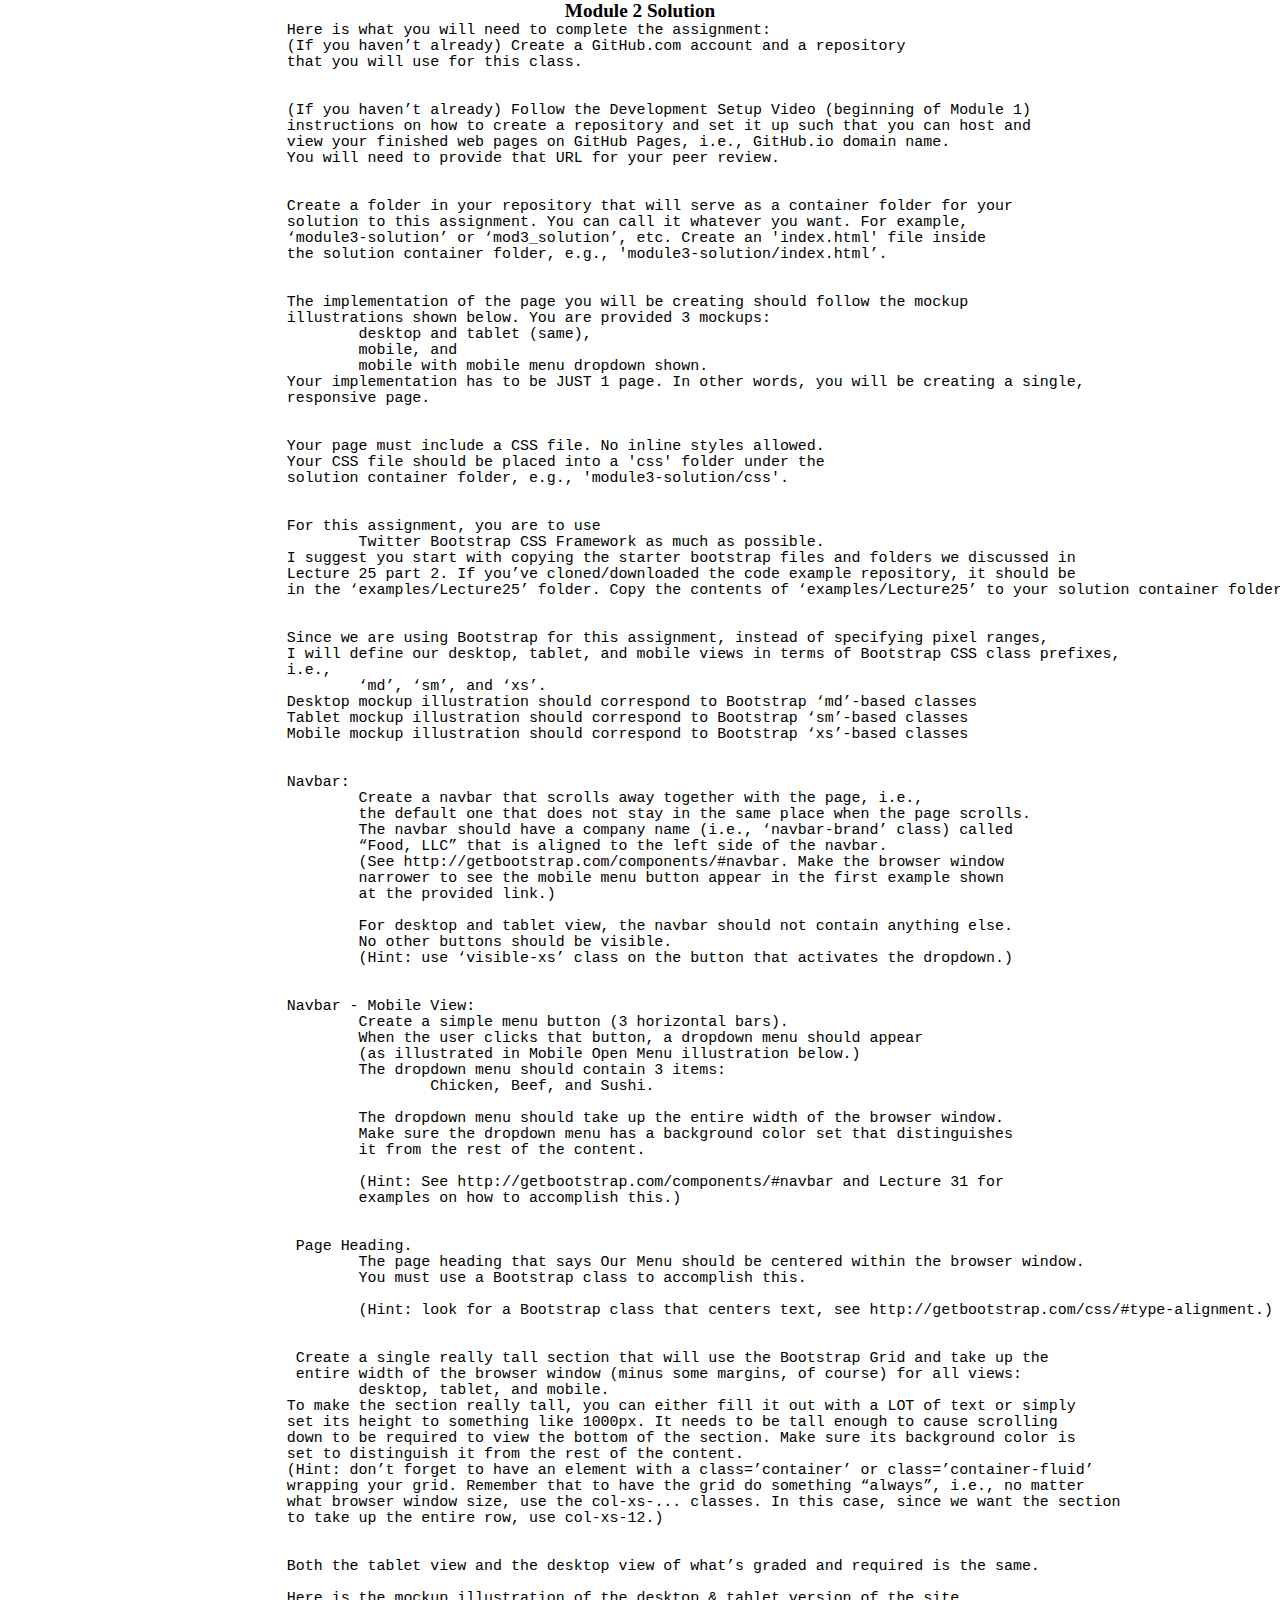
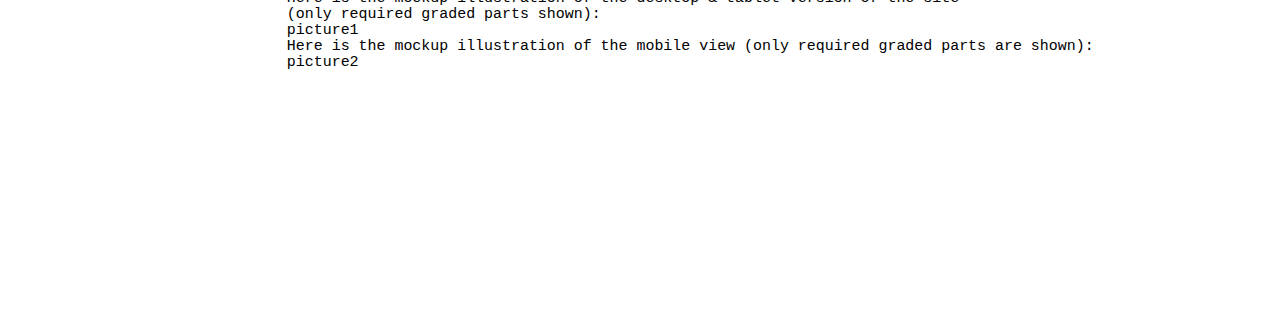
==== module_3/index.html @ c24697df "My first addition." ====
<!DOCTYPE html>
<html>
	<head>
		<meta charset="utf-8">
		<title>Module 2 Solution</title>
		<link rel = "stylesheet" href = "css/style.css">
		<style>
			.preserve { 
				white-space : pre;  /* preserve the original line breaks and spacing
  						 (I need this because the content of the 
  						 chapter is just text not HTML, so normally
  						 the line breaks would be ignored) */
  				font-size: 115%;
  				}
		</style>
	</head>
	<body onload = "screen_change()"  onresize = "screen_change()">
		<h1>Module 2 Solution</h1>
		<header style = "display; block;">
			<pre	 class = "preserve">
				Here is what you will need to complete the assignment:
				(If you haven’t already) Create a GitHub.com account and a repository 
				that you will use for this class.
				
				
				(If you haven’t already) Follow the Development Setup Video (beginning of Module 1) 
				instructions on how to create a repository and set it up such that you can host and 
				view your finished web pages on GitHub Pages, i.e., GitHub.io domain name. 
				You will need to provide that URL for your peer review.
				
				
				Create a folder in your repository that will serve as a container folder for your 
				solution to this assignment. You can call it whatever you want. For example, 
				‘module3-solution’ or ‘mod3_solution’, etc. Create an 'index.html' file inside 
				the solution container folder, e.g., 'module3-solution/index.html’.
				
				
				The implementation of the page you will be creating should follow the mockup 
				illustrations shown below. You are provided 3 mockups: 
					desktop and tablet (same), 
					mobile, and 
					mobile with mobile menu dropdown shown. 
				Your implementation has to be JUST 1 page. In other words, you will be creating a single,
				responsive page.
				
				
				Your page must include a CSS file. No inline styles allowed. 
				Your CSS file should be placed into a 'css' folder under the 
				solution container folder, e.g., 'module3-solution/css'.
				
				
				For this assignment, you are to use 
					Twitter Bootstrap CSS Framework as much as possible. 
				I suggest you start with copying the starter bootstrap files and folders we discussed in 
				Lecture 25 part 2. If you’ve cloned/downloaded the code example repository, it should be 
				in the ‘examples/Lecture25’ folder. Copy the contents of ‘examples/Lecture25’ to your solution container folder (e.g., ‘module3-solution’) as a starting point..
				
				
				Since we are using Bootstrap for this assignment, instead of specifying pixel ranges, 
				I will define our desktop, tablet, and mobile views in terms of Bootstrap CSS class prefixes, 
				i.e., 
					‘md’, ‘sm’, and ‘xs’.
				Desktop mockup illustration should correspond to Bootstrap ‘md’-based classes
				Tablet mockup illustration should correspond to Bootstrap ‘sm’-based classes
				Mobile mockup illustration should correspond to Bootstrap ‘xs’-based classes
				
				
				Navbar: 
					Create a navbar that scrolls away together with the page, i.e., 
					the default one that does not stay in the same place when the page scrolls. 
					The navbar should have a company name (i.e., ‘navbar-brand’ class) called 
					“Food, LLC” that is aligned to the left side of the navbar. 
					(See http://getbootstrap.com/components/#navbar. Make the browser window 
					narrower to see the mobile menu button appear in the first example shown 
					at the provided link.)
				
					For desktop and tablet view, the navbar should not contain anything else. 
					No other buttons should be visible. 
					(Hint: use ‘visible-xs’ class on the button that activates the dropdown.)
				
				
				Navbar - Mobile View: 
					Create a simple menu button (3 horizontal bars). 
					When the user clicks that button, a dropdown menu should appear 
					(as illustrated in Mobile Open Menu illustration below.) 
					The dropdown menu should contain 3 items: 
						Chicken, Beef, and Sushi.
				
					The dropdown menu should take up the entire width of the browser window. 
					Make sure the dropdown menu has a background color set that distinguishes 
					it from the rest of the content.
					
					(Hint: See http://getbootstrap.com/components/#navbar and Lecture 31 for 
					examples on how to accomplish this.)
				
				
				 Page Heading. 
					The page heading that says Our Menu should be centered within the browser window. 
					You must use a Bootstrap class to accomplish this.
				
					(Hint: look for a Bootstrap class that centers text, see http://getbootstrap.com/css/#type-alignment.)
				
				
				 Create a single really tall section that will use the Bootstrap Grid and take up the 
				 entire width of the browser window (minus some margins, of course) for all views: 
					desktop, tablet, and mobile. 
				To make the section really tall, you can either fill it out with a LOT of text or simply 
				set its height to something like 1000px. It needs to be tall enough to cause scrolling 
				down to be required to view the bottom of the section. Make sure its background color is 
				set to distinguish it from the rest of the content. 
				(Hint: don’t forget to have an element with a class=’container’ or class=’container-fluid’ 
				wrapping your grid. Remember that to have the grid do something “always”, i.e., no matter 
				what browser window size, use the col-xs-... classes. In this case, since we want the section 
				to take up the entire row, use col-xs-12.)
				
				
				Both the tablet view and the desktop view of what’s graded and required is the same. 
				
				Here is the mockup illustration of the desktop & tablet version of the site 
				(only required graded parts shown):
				picture1
				Here is the mockup illustration of the mobile view (only required graded parts are shown):
				picture2

			</pre>
		
		</header>
		
		
		<script type="text/javascript">
		  /* Globaa variables */
		  var msg;
		  var width;
		  /* This function is called when page is loaded or the page is rezised.
		  */  
		  function screen_change() {
		     width = window.innerWidth;
		    // var msg;
		    if(width >= 992){
		      msg = "is now Destop: width of this screen is </span>";
		      title_msg = "Desktop";
		      desktop()
		    }
		    if(width <= 991 && width >= 767) {
		      msg = "is now Tablet: width of this screen is ";      
		      title_msg = "Tablet";
		      tablet()
		    }
		    if(width <= 768) {
		      msg = "is now Mobile: width of this screen is "; 
		      title_msg = "Mobile";
		      mobile()    
		    }
		    // var msg_1 = document.getElementById("screen_width");
		    // msg_1.innerHTML = msg + width;
		    document.getElementById("header").innerHTML = msg + width;
		 	
		 	
		  }
		  
		  /* This function is callaed when the scrren width is bigger than or equal to 992px.*/
		  function desktop() {
		    document.getElementsByTagName("section")[0].setAttribute("id", "desk"); 
		    document.getElementsByTagName("section")[1].setAttribute("id", "desk"); 
		    document.getElementsByTagName("section")[2].setAttribute("id", "desk"); 
		    document.getElementsByTagName("div")[0].setAttribute("class", "title_position_1 ")
		    document.getElementsByTagName("div")[2].setAttribute("class", "title_position_2")
		    document.getElementsByTagName("div")[4].setAttribute("class", "title_position_3")
		
		  }
		
		  /* This function is callaed when the scrren width is  less tha or equal to 991px and at the same time the scrren width is  bigger or equal than 768px.*/
		
		  function tablet() {
		    document.getElementsByTagName("section")[0].setAttribute("id", "tablet_1_2"); 
		    document.getElementsByTagName("section")[1].setAttribute("id", "tablet_1_2"); 
		    document.getElementsByTagName("section")[2].setAttribute("id", "tablet_3"); 
		    document.getElementsByTagName("section")[2]
		    document.getElementsByTagName("div")[4].setAttribute("class", "title_position_tablet_3 ")
		  }
		
		  /* This function is callaed when the scrren width is  less than or equal to 767px.*/
		 function mobile() {
		   document.getElementsByTagName("section")[0].setAttribute("id", "mobile"); 
		   document.getElementsByTagName("section")[1].setAttribute("id", "mobile"); 
		   document.getElementsByTagName("section")[2].setAttribute("id", "mobile"); 
		   ocument.getElementsByTagName("div")[0].setAttribute("class", "title_position_1 ")
		    document.getElementsByTagName("div")[2].setAttribute("class", "title_position_2")
		    document.getElementsByTagName("div")[4].setAttribute("class", "title_position_3")
		  }
		
		</script>
	</body>
</html>
---- module_3/css/style.css ----
* {
  box-sizing: border-box;
  margin : 0px;
  padding: 0px;
}
.first_color{
	background-color: #DAF3C9;
	}

.second_color {
	background-color: #1Ae3C9;
	}
.third_color {
	background-color: #D2D4D8;
	}
section	 {
	padding: 0% 0% 1% 1%;
	border: 1px solid black;
	/*background-color: #aaeeff;*/
	position: relative;
  	top: 20px;
  	left: 0px;
  	/*/width: 31%;
  	height:  200px;
  	*/
  	float: left;
  	margin: 1%;
}



.section_padding {
	padding: 2%;
}
/*
section {
  border: 1px solid black;
  background-color: #00FFFF;
  position: relative;
  top: 20px;
  *width: 31%;
  height:  200px;
  float: left;
  margin: 1%;
}*/
.title {

}

.title_position_1 {
  width: 33%;
  border: 1px solid black;
  background-color: lightgrey; 
  float: right;
  padding: 1.5%;
  margin-bottom: 1%;
  text-align: center;
  margin-bottom: 3%;

}
.title_position_2 {
  width: 33%;
  border: 1px solid black;
  background-color: pink; 
  float: right;
  padding: 1.5%;
  margin-bottom: 1%;
  text-align: center;
  margin-bottom: 3%;

}
.title_position_3{
  width: 33%;
  border: 1px solid black;
  background-color: lightgreen; 
  float: right;
  padding: 1.5%;
  margin-bottom: 1%;
  text-align: center;
  margin-bottom: 3%;

}
.title_position_tablet_3 {
  width: 15%;
  border: 1px solid black;
  background-color: lightgreen; 
  float: right;
  padding: 1.0%;
  margin-bottom: 1%;
  text-align: center;
  margin-bottom: 3%;
}
	
.clear {
	clear: right;
	border: 0px ;
}

#desk {
	width: 31%;
	margin: 1%;
	
	position: relative;
	
}

.mark {
	color: purple;
	font-size: 100%;
	font-family: arial;

}

#tablet_1_2 {
	width: 47.5%;
	margin: 1% 1.5% 2.5% 1%;
	padding: 0%;
	
	
}	
	
#tablet_3 {
	width: 97.5%;
	margin-left: 1%;
	

	
}	

#mobile {
	width; 95%;
	
	margin: 1% 5% 1% 5%;
	position: relative;
}	

#header {
	color: grey;
	font-size: 75%;
}
h1 {
	text-align: center;	
	font-size: 120%;
}
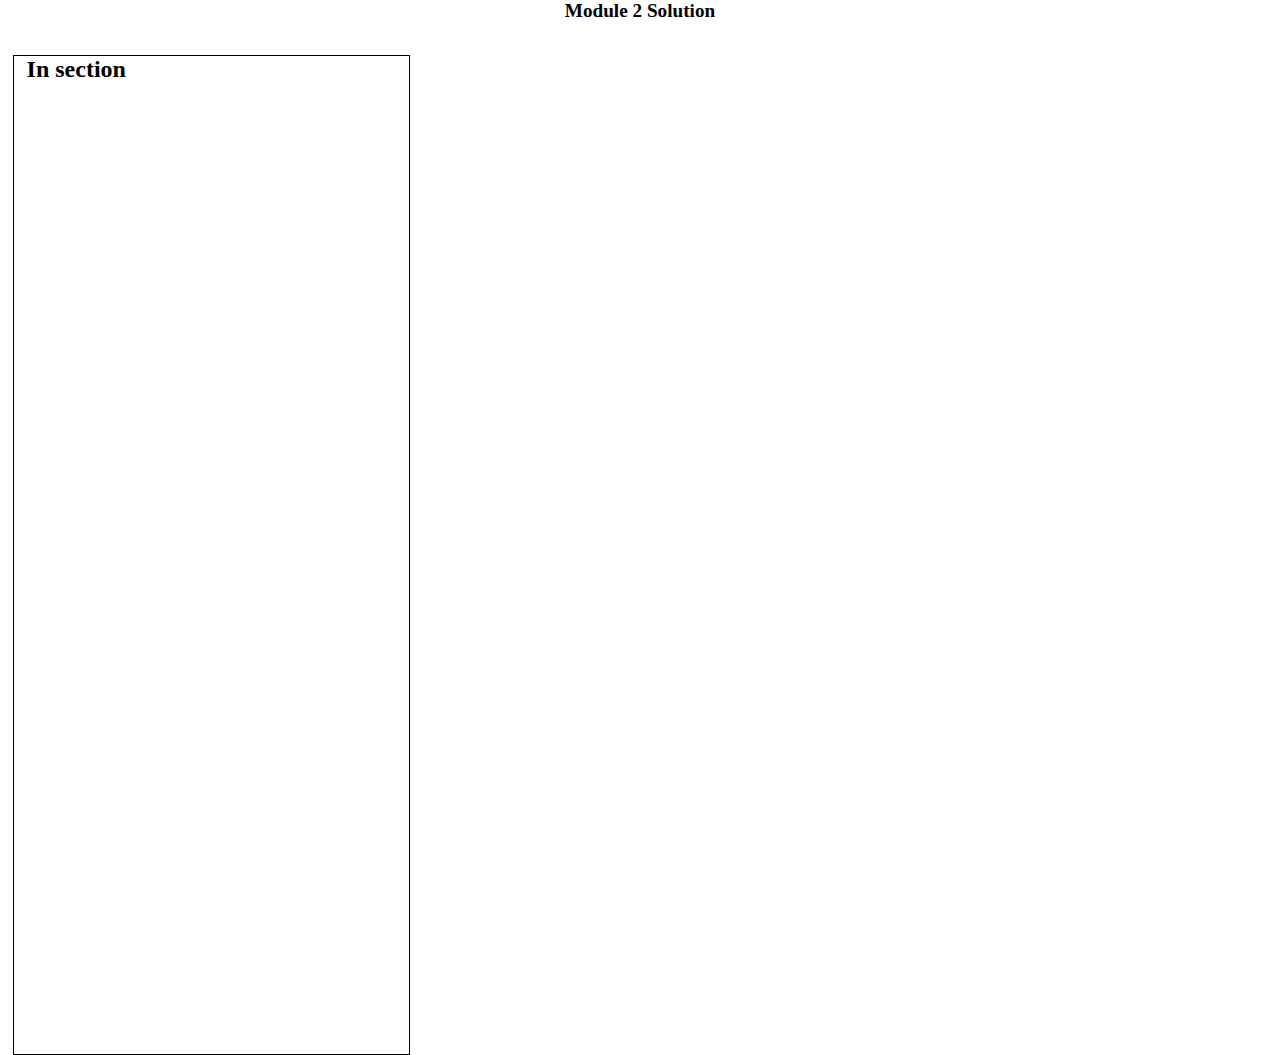
==== commit bb467fc8: "Some cminor changes in index.html and styles.css files." ====
--- a/module_3/index.html
+++ b/module_3/index.html
@@ -11,12 +11,13 @@
   						 chapter is just text not HTML, so normally
   						 the line breaks would be ignored) */
   				font-size: 115%;
+  				display: none;
   				}
 		</style>
 	</head>
 	<body onload = "screen_change()"  onresize = "screen_change()">
 		<h1>Module 2 Solution</h1>
-		<header style = "display; block;">
+		<header>
 			<pre	 class = "preserve">
 				Here is what you will need to complete the assignment:
 				(If you haven’t already) Create a GitHub.com account and a repository 
@@ -125,6 +126,11 @@
 			</pre>
 		
 		</header>
+
+		<section class = "section_background" class=’container’ class = "col-xs-12" style = "height:1000px;">
+		<h2>In section</h2>
+			
+		</section>
 		
 		
 		<script type="text/javascript">
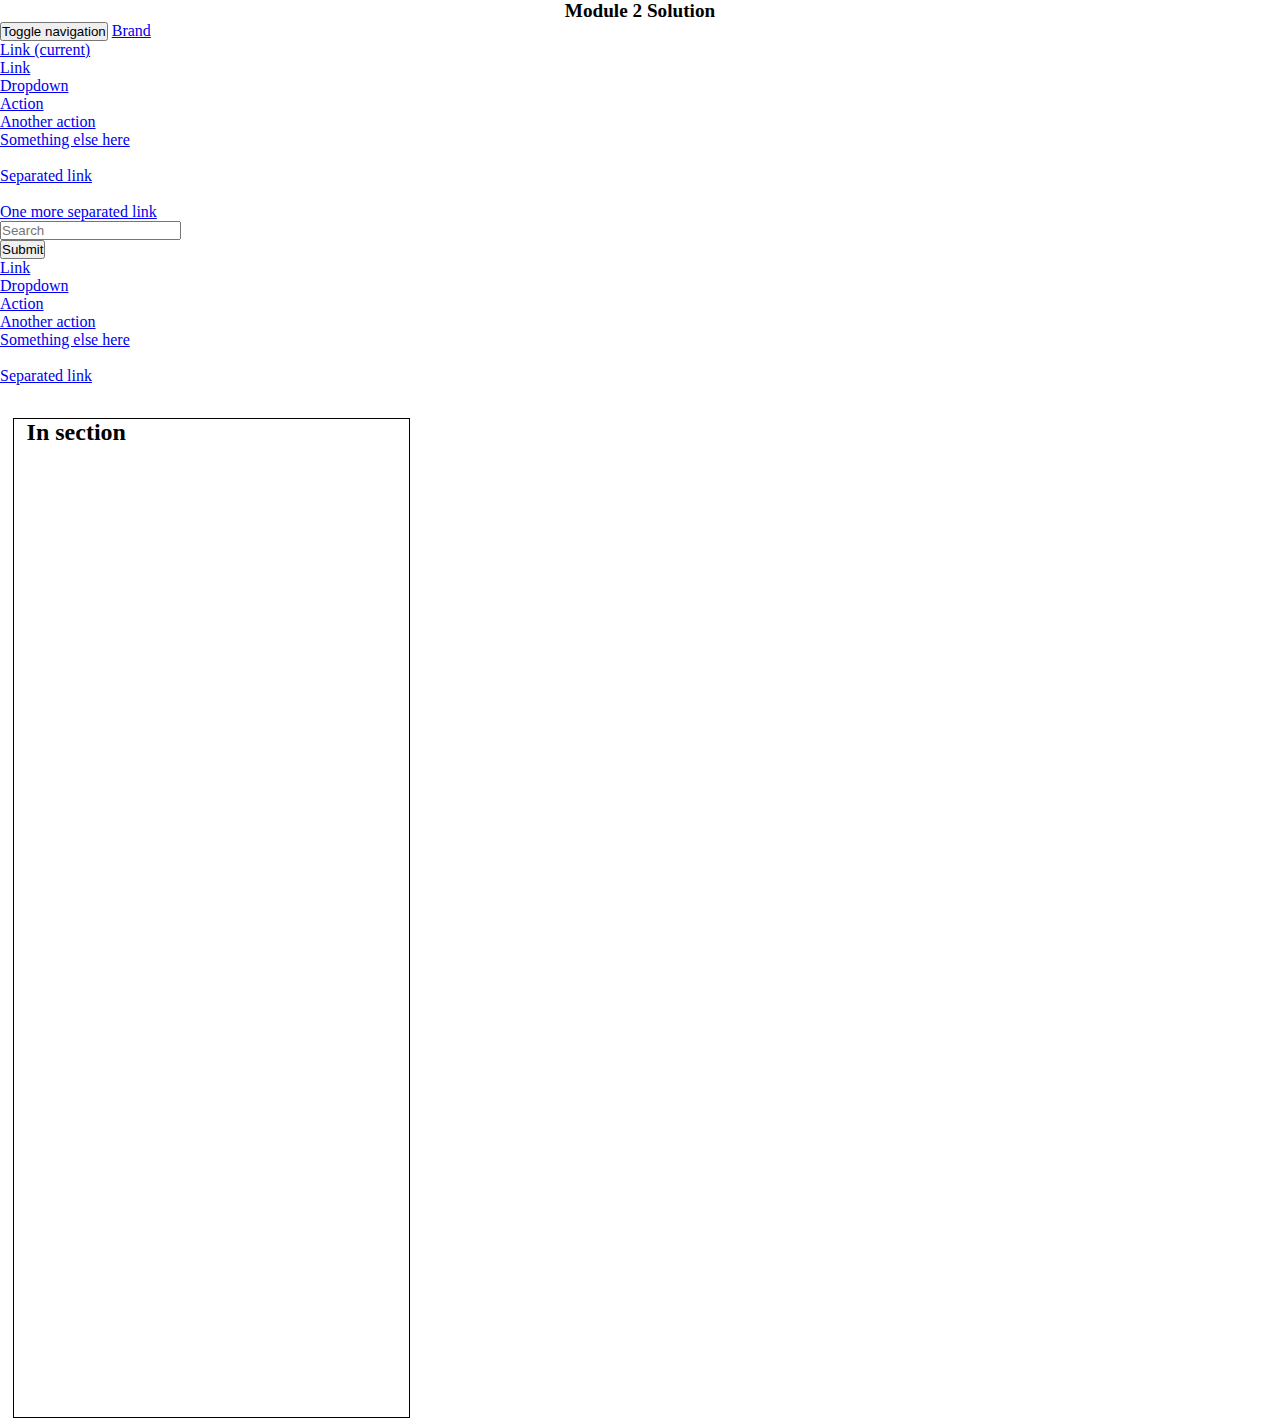
==== commit 2288f33c: "Some cminor changes -> bootstrap anv bar <-  in index.html  file." ====
--- a/module_3/index.html
+++ b/module_3/index.html
@@ -124,7 +124,61 @@
 				picture2
 
 			</pre>
-		
+		<!-- Nav bar from bootstrap -->
+			<nav class="navbar navbar-default">
+			  <div class="container-fluid">
+			    <!-- Brand and toggle get grouped for better mobile display -->
+			    <div class="navbar-header">
+			      <button type="button" class="navbar-toggle collapsed" data-toggle="collapse" data-target="#bs-example-navbar-collapse-1" aria-expanded="false">
+			        <span class="sr-only">Toggle navigation</span>
+			        <span class="icon-bar"></span>
+			        <span class="icon-bar"></span>
+			        <span class="icon-bar"></span>
+			      </button>
+			      <a class="navbar-brand" href="#">Brand</a>
+			    </div>
+
+			    <!-- Collect the nav links, forms, and other content for toggling -->
+			    <div class="collapse navbar-collapse" id="bs-example-navbar-collapse-1">
+			      <ul class="nav navbar-nav">
+			        <li class="active"><a href="#">Link <span class="sr-only">(current)</span></a></li>
+			        <li><a href="#">Link</a></li>
+			        <li class="dropdown">
+			          <a href="#" class="dropdown-toggle" data-toggle="dropdown" role="button" aria-haspopup="true" aria-expanded="false">Dropdown <span class="caret"></span></a>
+			          <ul class="dropdown-menu">
+			            <li><a href="#">Action</a></li>
+			            <li><a href="#">Another action</a></li>
+			            <li><a href="#">Something else here</a></li>
+			            <li role="separator" class="divider"></li>
+			            <li><a href="#">Separated link</a></li>
+			            <li role="separator" class="divider"></li>
+			            <li><a href="#">One more separated link</a></li>
+			          </ul>
+			        </li>
+			      </ul>
+			      <form class="navbar-form navbar-left">
+			        <div class="form-group">
+			          <input type="text" class="form-control" placeholder="Search">
+			        </div>
+			        <button type="submit" class="btn btn-default">Submit</button>
+			      </form>
+			      <ul class="nav navbar-nav navbar-right">
+			        <li><a href="#">Link</a></li>
+			        <li class="dropdown">
+			          <a href="#" class="dropdown-toggle" data-toggle="dropdown" role="button" aria-haspopup="true" aria-expanded="false">Dropdown <span class="caret"></span></a>
+			          <ul class="dropdown-menu">
+			            <li><a href="#">Action</a></li>
+			            <li><a href="#">Another action</a></li>
+			            <li><a href="#">Something else here</a></li>
+			            <li role="separator" class="divider"></li>
+			            <li><a href="#">Separated link</a></li>
+			          </ul>
+			        </li>
+			      </ul>
+			    </div><!-- /.navbar-collapse -->
+			  </div><!-- /.container-fluid -->
+			</nav>
+
 		</header>
 
 		<section class = "section_background" class=’container’ class = "col-xs-12" style = "height:1000px;">
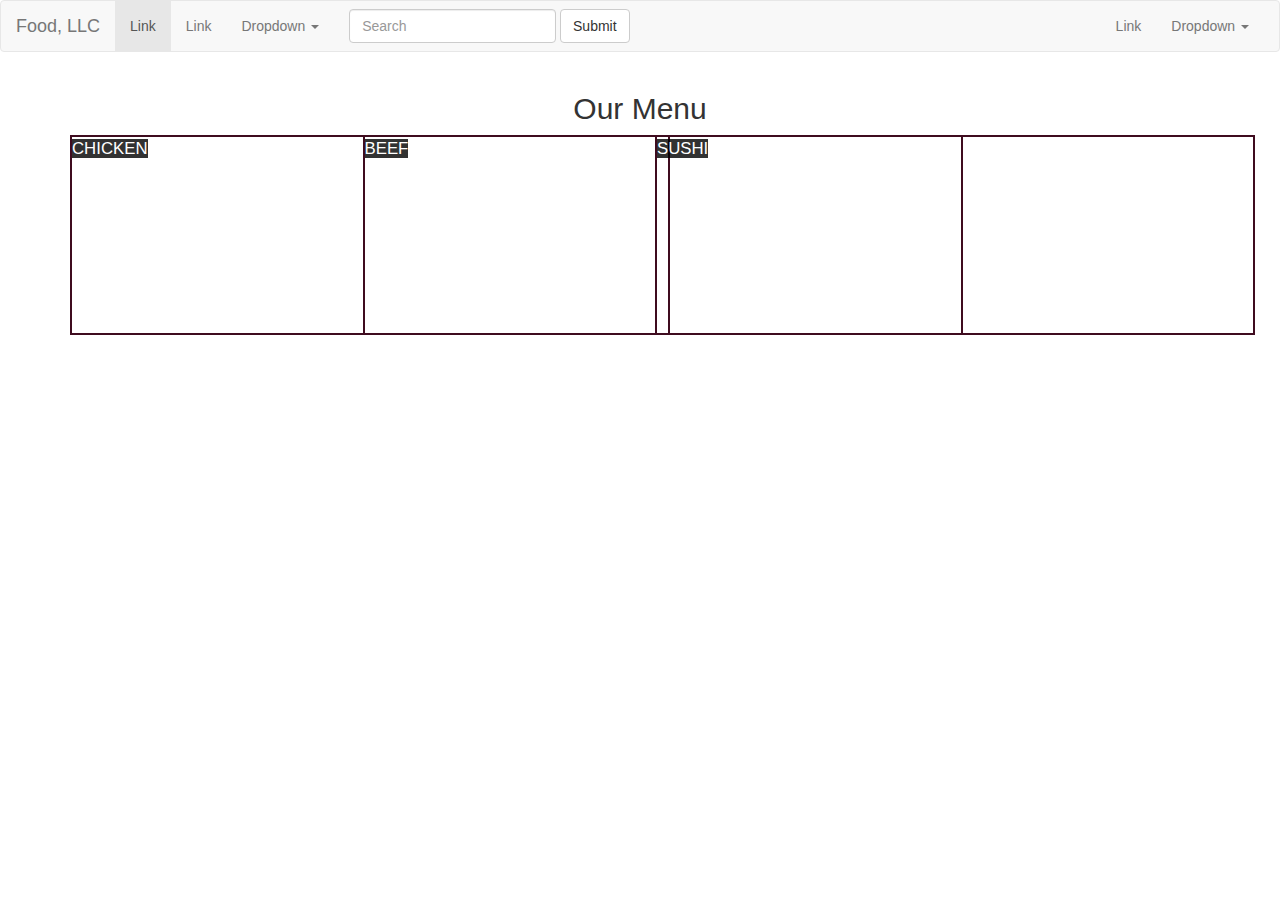
==== commit 2f8ca5a2: "Menu and header h2 added" ====
--- a/module_3/index.html
+++ b/module_3/index.html
@@ -1,254 +1,166 @@
-<!DOCTYPE html>
-<html>
-	<head>
-		<meta charset="utf-8">
-		<title>Module 2 Solution</title>
-		<link rel = "stylesheet" href = "css/style.css">
-		<style>
-			.preserve { 
-				white-space : pre;  /* preserve the original line breaks and spacing
-  						 (I need this because the content of the 
-  						 chapter is just text not HTML, so normally
-  						 the line breaks would be ignored) */
-  				font-size: 115%;
-  				display: none;
-  				}
-		</style>
-	</head>
-	<body onload = "screen_change()"  onresize = "screen_change()">
-		<h1>Module 2 Solution</h1>
-		<header>
-			<pre	 class = "preserve">
-				Here is what you will need to complete the assignment:
-				(If you haven’t already) Create a GitHub.com account and a repository 
-				that you will use for this class.
-				
-				
-				(If you haven’t already) Follow the Development Setup Video (beginning of Module 1) 
-				instructions on how to create a repository and set it up such that you can host and 
-				view your finished web pages on GitHub Pages, i.e., GitHub.io domain name. 
-				You will need to provide that URL for your peer review.
-				
-				
-				Create a folder in your repository that will serve as a container folder for your 
-				solution to this assignment. You can call it whatever you want. For example, 
-				‘module3-solution’ or ‘mod3_solution’, etc. Create an 'index.html' file inside 
-				the solution container folder, e.g., 'module3-solution/index.html’.
-				
-				
-				The implementation of the page you will be creating should follow the mockup 
-				illustrations shown below. You are provided 3 mockups: 
-					desktop and tablet (same), 
-					mobile, and 
-					mobile with mobile menu dropdown shown. 
-				Your implementation has to be JUST 1 page. In other words, you will be creating a single,
-				responsive page.
-				
-				
-				Your page must include a CSS file. No inline styles allowed. 
-				Your CSS file should be placed into a 'css' folder under the 
-				solution container folder, e.g., 'module3-solution/css'.
-				
-				
-				For this assignment, you are to use 
-					Twitter Bootstrap CSS Framework as much as possible. 
-				I suggest you start with copying the starter bootstrap files and folders we discussed in 
-				Lecture 25 part 2. If you’ve cloned/downloaded the code example repository, it should be 
-				in the ‘examples/Lecture25’ folder. Copy the contents of ‘examples/Lecture25’ to your solution container folder (e.g., ‘module3-solution’) as a starting point..
-				
-				
-				Since we are using Bootstrap for this assignment, instead of specifying pixel ranges, 
-				I will define our desktop, tablet, and mobile views in terms of Bootstrap CSS class prefixes, 
-				i.e., 
-					‘md’, ‘sm’, and ‘xs’.
-				Desktop mockup illustration should correspond to Bootstrap ‘md’-based classes
-				Tablet mockup illustration should correspond to Bootstrap ‘sm’-based classes
-				Mobile mockup illustration should correspond to Bootstrap ‘xs’-based classes
-				
-				
-				Navbar: 
-					Create a navbar that scrolls away together with the page, i.e., 
-					the default one that does not stay in the same place when the page scrolls. 
-					The navbar should have a company name (i.e., ‘navbar-brand’ class) called 
-					“Food, LLC” that is aligned to the left side of the navbar. 
-					(See http://getbootstrap.com/components/#navbar. Make the browser window 
-					narrower to see the mobile menu button appear in the first example shown 
-					at the provided link.)
-				
-					For desktop and tablet view, the navbar should not contain anything else. 
-					No other buttons should be visible. 
-					(Hint: use ‘visible-xs’ class on the button that activates the dropdown.)
-				
-				
-				Navbar - Mobile View: 
-					Create a simple menu button (3 horizontal bars). 
-					When the user clicks that button, a dropdown menu should appear 
-					(as illustrated in Mobile Open Menu illustration below.) 
-					The dropdown menu should contain 3 items: 
-						Chicken, Beef, and Sushi.
-				
-					The dropdown menu should take up the entire width of the browser window. 
-					Make sure the dropdown menu has a background color set that distinguishes 
-					it from the rest of the content.
-					
-					(Hint: See http://getbootstrap.com/components/#navbar and Lecture 31 for 
-					examples on how to accomplish this.)
-				
-				
-				 Page Heading. 
-					The page heading that says Our Menu should be centered within the browser window. 
-					You must use a Bootstrap class to accomplish this.
-				
-					(Hint: look for a Bootstrap class that centers text, see http://getbootstrap.com/css/#type-alignment.)
-				
-				
-				 Create a single really tall section that will use the Bootstrap Grid and take up the 
-				 entire width of the browser window (minus some margins, of course) for all views: 
-					desktop, tablet, and mobile. 
-				To make the section really tall, you can either fill it out with a LOT of text or simply 
-				set its height to something like 1000px. It needs to be tall enough to cause scrolling 
-				down to be required to view the bottom of the section. Make sure its background color is 
-				set to distinguish it from the rest of the content. 
-				(Hint: don’t forget to have an element with a class=’container’ or class=’container-fluid’ 
-				wrapping your grid. Remember that to have the grid do something “always”, i.e., no matter 
-				what browser window size, use the col-xs-... classes. In this case, since we want the section 
-				to take up the entire row, use col-xs-12.)
-				
-				
-				Both the tablet view and the desktop view of what’s graded and required is the same. 
-				
-				Here is the mockup illustration of the desktop & tablet version of the site 
-				(only required graded parts shown):
-				picture1
-				Here is the mockup illustration of the mobile view (only required graded parts are shown):
-				picture2
+<!doctype html>
+<html lang="en">
+  <head>
+    <meta charset="utf-8">
+    <meta http-equiv="X-UA-Compatible" content="IE=edge">
+    <meta name="viewport" content="width=device-width, initial-scale=1">
 
-			</pre>
-		<!-- Nav bar from bootstrap -->
-			<nav class="navbar navbar-default">
-			  <div class="container-fluid">
-			    <!-- Brand and toggle get grouped for better mobile display -->
-			    <div class="navbar-header">
-			      <button type="button" class="navbar-toggle collapsed" data-toggle="collapse" data-target="#bs-example-navbar-collapse-1" aria-expanded="false">
-			        <span class="sr-only">Toggle navigation</span>
-			        <span class="icon-bar"></span>
-			        <span class="icon-bar"></span>
-			        <span class="icon-bar"></span>
-			      </button>
-			      <a class="navbar-brand" href="#">Brand</a>
-			    </div>
+    <!-- HTML5 shim and Respond.js for IE8 support of HTML5 elements and media queries -->
+    <!-- WARNING: Respond.js doesn't work if you view the page via file:// -->
+    <!--[if lt IE 9]>
+      <script src="https://oss.maxcdn.com/html5shiv/3.7.2/html5shiv.min.js"></script>
+      <script src="https://oss.maxcdn.com/respond/1.4.2/respond.min.js"></script>
+    <![endif]-->
 
-			    <!-- Collect the nav links, forms, and other content for toggling -->
-			    <div class="collapse navbar-collapse" id="bs-example-navbar-collapse-1">
-			      <ul class="nav navbar-nav">
-			        <li class="active"><a href="#">Link <span class="sr-only">(current)</span></a></li>
-			        <li><a href="#">Link</a></li>
-			        <li class="dropdown">
-			          <a href="#" class="dropdown-toggle" data-toggle="dropdown" role="button" aria-haspopup="true" aria-expanded="false">Dropdown <span class="caret"></span></a>
-			          <ul class="dropdown-menu">
-			            <li><a href="#">Action</a></li>
-			            <li><a href="#">Another action</a></li>
-			            <li><a href="#">Something else here</a></li>
-			            <li role="separator" class="divider"></li>
-			            <li><a href="#">Separated link</a></li>
-			            <li role="separator" class="divider"></li>
-			            <li><a href="#">One more separated link</a></li>
-			          </ul>
-			        </li>
-			      </ul>
-			      <form class="navbar-form navbar-left">
-			        <div class="form-group">
-			          <input type="text" class="form-control" placeholder="Search">
-			        </div>
-			        <button type="submit" class="btn btn-default">Submit</button>
-			      </form>
-			      <ul class="nav navbar-nav navbar-right">
-			        <li><a href="#">Link</a></li>
-			        <li class="dropdown">
-			          <a href="#" class="dropdown-toggle" data-toggle="dropdown" role="button" aria-haspopup="true" aria-expanded="false">Dropdown <span class="caret"></span></a>
-			          <ul class="dropdown-menu">
-			            <li><a href="#">Action</a></li>
-			            <li><a href="#">Another action</a></li>
-			            <li><a href="#">Something else here</a></li>
-			            <li role="separator" class="divider"></li>
-			            <li><a href="#">Separated link</a></li>
-			          </ul>
-			        </li>
-			      </ul>
-			    </div><!-- /.navbar-collapse -->
-			  </div><!-- /.container-fluid -->
-			</nav>
+    <title>Our menu</title>
+    <link rel="stylesheet" href="css/bootstrap.min.css">
+    <link rel="stylesheet" href="css/styles.css">
+  </head>
+<body>
 
-		</header>
+  
+  <!--  navbar begins -->
+  <nav class="navbar navbar-default">
+      <div class="container-fluid">
+        <!-- Brand and toggle get grouped for better mobile display -->
+        <div class="navbar-header">
+          <button type="button" class="navbar-toggle collapsed" data-toggle="collapse" data-target="#bs-example-navbar-collapse-1" aria-expanded="false">
+            <span class="sr-only">Toggle navigation</span>
+            <span class="icon-bar"></span>
+            <span class="icon-bar"></span>
+            <span class="icon-bar"></span>
+          </button>
+          <a class="navbar-brand" href="#">Food, LLC</a>
+        </div>
 
-		<section class = "section_background" class=’container’ class = "col-xs-12" style = "height:1000px;">
-		<h2>In section</h2>
-			
-		</section>
-		
-		
-		<script type="text/javascript">
-		  /* Globaa variables */
-		  var msg;
-		  var width;
-		  /* This function is called when page is loaded or the page is rezised.
-		  */  
-		  function screen_change() {
-		     width = window.innerWidth;
-		    // var msg;
-		    if(width >= 992){
-		      msg = "is now Destop: width of this screen is </span>";
-		      title_msg = "Desktop";
-		      desktop()
-		    }
-		    if(width <= 991 && width >= 767) {
-		      msg = "is now Tablet: width of this screen is ";      
-		      title_msg = "Tablet";
-		      tablet()
-		    }
-		    if(width <= 768) {
-		      msg = "is now Mobile: width of this screen is "; 
-		      title_msg = "Mobile";
-		      mobile()    
-		    }
-		    // var msg_1 = document.getElementById("screen_width");
-		    // msg_1.innerHTML = msg + width;
-		    document.getElementById("header").innerHTML = msg + width;
-		 	
-		 	
-		  }
-		  
-		  /* This function is callaed when the scrren width is bigger than or equal to 992px.*/
-		  function desktop() {
-		    document.getElementsByTagName("section")[0].setAttribute("id", "desk"); 
-		    document.getElementsByTagName("section")[1].setAttribute("id", "desk"); 
-		    document.getElementsByTagName("section")[2].setAttribute("id", "desk"); 
-		    document.getElementsByTagName("div")[0].setAttribute("class", "title_position_1 ")
-		    document.getElementsByTagName("div")[2].setAttribute("class", "title_position_2")
-		    document.getElementsByTagName("div")[4].setAttribute("class", "title_position_3")
-		
-		  }
-		
-		  /* This function is callaed when the scrren width is  less tha or equal to 991px and at the same time the scrren width is  bigger or equal than 768px.*/
-		
-		  function tablet() {
-		    document.getElementsByTagName("section")[0].setAttribute("id", "tablet_1_2"); 
-		    document.getElementsByTagName("section")[1].setAttribute("id", "tablet_1_2"); 
-		    document.getElementsByTagName("section")[2].setAttribute("id", "tablet_3"); 
-		    document.getElementsByTagName("section")[2]
-		    document.getElementsByTagName("div")[4].setAttribute("class", "title_position_tablet_3 ")
-		  }
-		
-		  /* This function is callaed when the scrren width is  less than or equal to 767px.*/
-		 function mobile() {
-		   document.getElementsByTagName("section")[0].setAttribute("id", "mobile"); 
-		   document.getElementsByTagName("section")[1].setAttribute("id", "mobile"); 
-		   document.getElementsByTagName("section")[2].setAttribute("id", "mobile"); 
-		   ocument.getElementsByTagName("div")[0].setAttribute("class", "title_position_1 ")
-		    document.getElementsByTagName("div")[2].setAttribute("class", "title_position_2")
-		    document.getElementsByTagName("div")[4].setAttribute("class", "title_position_3")
-		  }
-		
-		</script>
-	</body>
+        <!-- Collect the nav links, forms, and other content for toggling -->
+        <div class="collapse navbar-collapse" id="bs-example-navbar-collapse-1">
+          <ul class="nav navbar-nav">
+            <li class="active"><a href="#">Link <span class="sr-only">(current)</span></a></li>
+            <li><a href="#">Link</a></li>
+            <li class="dropdown">
+              <a href="#" class="dropdown-toggle" data-toggle="dropdown" role="button" aria-haspopup="true" aria-expanded="false">Dropdown <span class="caret"></span></a>
+              <ul class="dropdown-menu">
+                <li><a href="#">Action</a></li>
+                <li><a href="#">Another action</a></li>
+                <li><a href="#">Something else here</a></li>
+                <li role="separator" class="divider"></li>
+                <li><a href="#">Separated link</a></li>
+                <li role="separator" class="divider"></li>
+                <li><a href="#">One more separated link</a></li>
+              </ul>
+            </li>
+          </ul>
+          <form class="navbar-form navbar-left">
+            <div class="form-group">
+              <input type="text" class="form-control" placeholder="Search">
+            </div>
+            <button type="submit" class="btn btn-default">Submit</button>
+          </form>
+          <ul class="nav navbar-nav navbar-right">
+            <li><a href="#">Link</a></li>
+            <li class="dropdown">
+              <a href="#" class="dropdown-toggle" data-toggle="dropdown" role="button" aria-haspopup="true" aria-expanded="false">Dropdown <span class="caret"></span></a>
+              <ul class="dropdown-menu">
+                <li><a href="#">Action</a></li>
+                <li><a href="#">Another action</a></li>
+                <li><a href="#">Something else here</a></li>
+                <li role="separator" class="divider"></li>
+                <li><a href="#">Separated link</a></li>
+              </ul>
+            </li>
+          </ul>
+        </div><!-- /.navbar-collapse -->
+      </div><!-- /.container-fluid -->
+  </nav>
+  <!--  navbar ends -->
+
+  <!-- main conten begins -->
+  <div id="main-content" class="container">
+    <h2 id="menu-categories-title" class="text-center">Our Menu</h2>
+    
+
+    <section class="row">
+      <!--
+      <div class="col-md-3 col-sm-4 col-xs-6 col-xxs-12">
+        <a href="single-category.html">
+          <div class="category-tile">
+            <img width="200" height="200" src="images/menu/B/B.jpg" alt="Lunch">
+            <span>Lunch</span>
+          </div>
+        </a>
+      </div>
+      <div class="col-md-3 col-sm-4 col-xs-6 col-xxs-12">
+        <a href="single-category.html">
+          <div class="category-tile">
+            <img width="200" height="200" src="images/menu/B/B.jpg" alt="Lunch">
+            <span>Lunch</span>
+          </div>
+        </a>
+      </div>
+      <div class="col-md-3 col-sm-4 col-xs-6 col-xxs-12">
+        <a href="single-category.html">
+          <div class="category-tile">
+            <img width="200" height="200" src="images/menu/B/B.jpg" alt="Lunch">
+            <span>Lunch</span>
+          </div>
+        </a>
+      </div>
+
+      <div class="col-md-3 col-sm-4 col-xs-6 col-xxs-12">
+        <a href="single-category.html">
+          <div class="category-tile">
+            <img width="200" height="200" src="images/menu/B/B.jpg" alt="Lunch">
+            <span>Lunch</span>
+          </div>
+        </a>
+      </div>
+      <div class="col-md-3 col-sm-4 col-xs-6 col-xxs-12">
+        <a href="single-category.html">
+          <div class="category-tile">
+            <img width="200" height="200" src="images/menu/B/B.jpg" alt="Lunch">
+            <span>Lunch</span>
+          </div>
+        </a>
+      </div>
+      <div class="col-md-3 col-sm-4 col-xs-6 col-xxs-12">
+        <a href="single-category.html">
+          <div class="category-tile">
+            <img width="200" height="200" src="images/menu/B/B.jpg" alt="Lunch">
+            <span>Lunch</span>
+          </div>
+        </a>
+      </div>
+      -->
+      <div class="col-md-3 col-sm-4 col-xs-6 col-xs-12">
+        <a href="single-category.html">
+          <div class="category-tile">
+            <span>Chicken</span>
+          </div>
+        </a>
+      </div>
+      <div class="col-md-3 col-sm-4 col-xs-6 col-xs-12">
+        <a href="single-category.html">
+          <div class="category-tile">
+            <span>Beef</span>
+          </div>
+        </a>
+      </div>
+      <div class="col-md-3 col-sm-4 col-xs-6 col-xs-12">
+        <a href="single-category.html">
+          <div class="category-tile">
+            <span>Sushi</span>
+          </div>
+        </a>
+      </div>
+    </section>
+  </div><!-- End of #main-content -->
+
+
+
+  <!-- jQuery (Bootstrap JS plugins depend on it) -->
+  <script src="js/jquery-1.11.3.min.js"></script>
+  <script src="js/bootstrap.min.js"></script>
+  <script src="js/script.js"></script>
+</body>
 </html>
--- a/module_3/css/styles.css
+++ b/module_3/css/styles.css
@@ -0,0 +1,29 @@
+/* MENU CATEGORIES PAGE */
+.category-tile { 
+  position: relative;
+  border: 2px solid #3F0C1F;
+  overflow: hidden;
+  width: 600px;
+  height: 200px;
+  margin: 0 auto 15px;
+}
+.category-tile span {
+  position: ;
+  bottom: 0;
+  right: 0;
+  width: 100%;
+  text-align: center;
+  font-size: 1.2em;
+  text-transform: uppercase;
+  background-color: #000;
+  color: #fff;
+  opacity: .8;
+}
+.category-tile:hover {
+  box-shadow: 0 1px 5px 1px #cccccc;
+}
+
+#menu-categories-title + div {
+  margin-bottom: 50px;
+}
+/* END MENU CATEGORIES PAGE */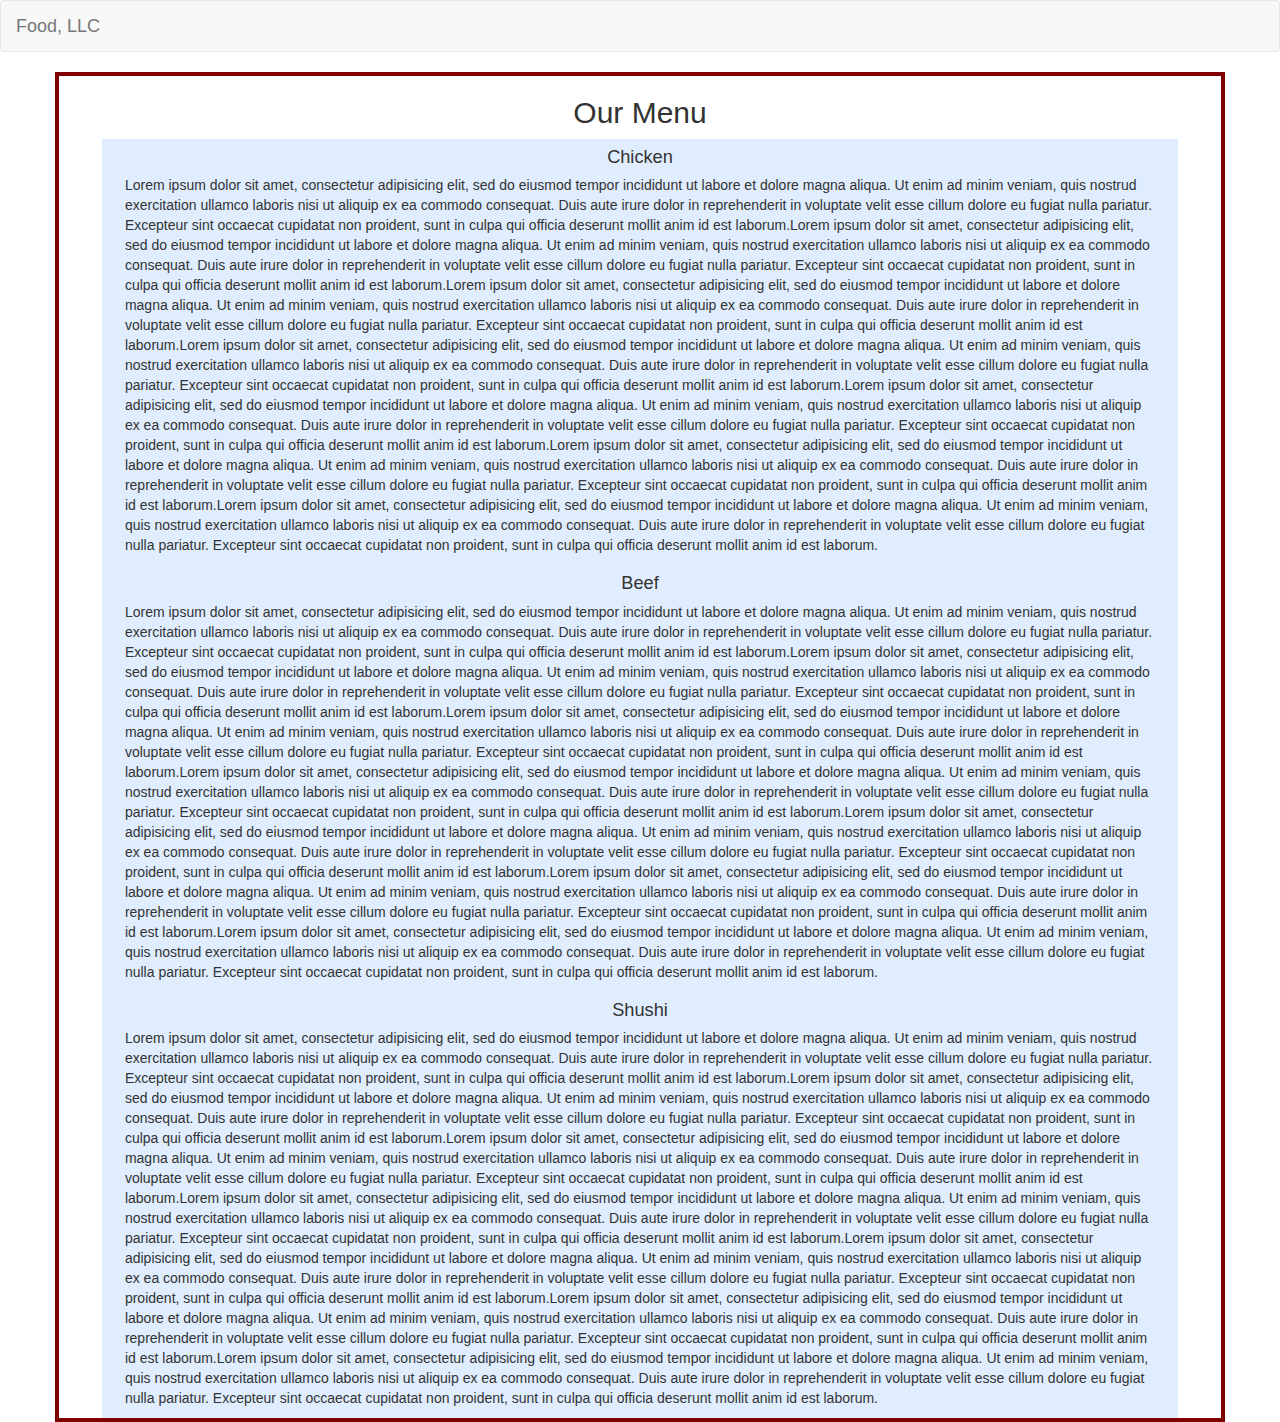
==== commit 8d3dc595: "Some Changes in index.html and styles.css files." ====
--- a/module_3/index.html
+++ b/module_3/index.html
@@ -35,125 +35,164 @@
 
         <!-- Collect the nav links, forms, and other content for toggling -->
         <div class="collapse navbar-collapse" id="bs-example-navbar-collapse-1">
-          <ul class="nav navbar-nav">
-            <li class="active"><a href="#">Link <span class="sr-only">(current)</span></a></li>
-            <li><a href="#">Link</a></li>
-            <li class="dropdown">
-              <a href="#" class="dropdown-toggle" data-toggle="dropdown" role="button" aria-haspopup="true" aria-expanded="false">Dropdown <span class="caret"></span></a>
-              <ul class="dropdown-menu">
-                <li><a href="#">Action</a></li>
-                <li><a href="#">Another action</a></li>
-                <li><a href="#">Something else here</a></li>
-                <li role="separator" class="divider"></li>
-                <li><a href="#">Separated link</a></li>
-                <li role="separator" class="divider"></li>
-                <li><a href="#">One more separated link</a></li>
-              </ul>
-            </li>
-          </ul>
-          <form class="navbar-form navbar-left">
-            <div class="form-group">
-              <input type="text" class="form-control" placeholder="Search">
-            </div>
-            <button type="submit" class="btn btn-default">Submit</button>
-          </form>
-          <ul class="nav navbar-nav navbar-right">
-            <li><a href="#">Link</a></li>
-            <li class="dropdown">
-              <a href="#" class="dropdown-toggle" data-toggle="dropdown" role="button" aria-haspopup="true" aria-expanded="false">Dropdown <span class="caret"></span></a>
-              <ul class="dropdown-menu">
-                <li><a href="#">Action</a></li>
-                <li><a href="#">Another action</a></li>
-                <li><a href="#">Something else here</a></li>
-                <li role="separator" class="divider"></li>
-                <li><a href="#">Separated link</a></li>
-              </ul>
-            </li>
-          </ul>
+          
+          
+          
         </div><!-- /.navbar-collapse -->
       </div><!-- /.container-fluid -->
   </nav>
   <!--  navbar ends -->
 
   <!-- main conten begins -->
-  <div id="main-content" class="container">
+  <div id="main-content" class="container my_borders">
     <h2 id="menu-categories-title" class="text-center">Our Menu</h2>
     
 
     <section class="row">
       <!--
-      <div class="col-md-3 col-sm-4 col-xs-6 col-xxs-12">
-        <a href="single-category.html">
+      <div class="col-md-3 col-sm-4 col-xs-6 col-xs-12">
+       -->
+       <div class="col-xs-12 ">
           <div class="category-tile">
-            <img width="200" height="200" src="images/menu/B/B.jpg" alt="Lunch">
-            <span>Lunch</span>
+            <div class = "text-center my_font_size">Chicken</div>
+            <p>
+            Lorem ipsum dolor sit amet, consectetur adipisicing elit, sed do eiusmod
+            tempor incididunt ut labore et dolore magna aliqua. Ut enim ad minim veniam,
+            quis nostrud exercitation ullamco laboris nisi ut aliquip ex ea commodo
+            consequat. Duis aute irure dolor in reprehenderit in voluptate velit esse
+            cillum dolore eu fugiat nulla pariatur. Excepteur sint occaecat cupidatat non
+            proident, sunt in culpa qui officia deserunt mollit anim id est laborum.Lorem ipsum dolor sit amet, consectetur adipisicing elit, sed do eiusmod
+            tempor incididunt ut labore et dolore magna aliqua. Ut enim ad minim veniam,
+            quis nostrud exercitation ullamco laboris nisi ut aliquip ex ea commodo
+            consequat. Duis aute irure dolor in reprehenderit in voluptate velit esse
+            cillum dolore eu fugiat nulla pariatur. Excepteur sint occaecat cupidatat non
+            proident, sunt in culpa qui officia deserunt mollit anim id est laborum.Lorem ipsum dolor sit amet, consectetur adipisicing elit, sed do eiusmod
+            tempor incididunt ut labore et dolore magna aliqua. Ut enim ad minim veniam,
+            quis nostrud exercitation ullamco laboris nisi ut aliquip ex ea commodo
+            consequat. Duis aute irure dolor in reprehenderit in voluptate velit esse
+            cillum dolore eu fugiat nulla pariatur. Excepteur sint occaecat cupidatat non
+            proident, sunt in culpa qui officia deserunt mollit anim id est laborum.Lorem ipsum dolor sit amet, consectetur adipisicing elit, sed do eiusmod
+            tempor incididunt ut labore et dolore magna aliqua. Ut enim ad minim veniam,
+            quis nostrud exercitation ullamco laboris nisi ut aliquip ex ea commodo
+            consequat. Duis aute irure dolor in reprehenderit in voluptate velit esse
+            cillum dolore eu fugiat nulla pariatur. Excepteur sint occaecat cupidatat non
+            proident, sunt in culpa qui officia deserunt mollit anim id est laborum.Lorem ipsum dolor sit amet, consectetur adipisicing elit, sed do eiusmod
+            tempor incididunt ut labore et dolore magna aliqua. Ut enim ad minim veniam,
+            quis nostrud exercitation ullamco laboris nisi ut aliquip ex ea commodo
+            consequat. Duis aute irure dolor in reprehenderit in voluptate velit esse
+            cillum dolore eu fugiat nulla pariatur. Excepteur sint occaecat cupidatat non
+            proident, sunt in culpa qui officia deserunt mollit anim id est laborum.Lorem ipsum dolor sit amet, consectetur adipisicing elit, sed do eiusmod
+            tempor incididunt ut labore et dolore magna aliqua. Ut enim ad minim veniam,
+            quis nostrud exercitation ullamco laboris nisi ut aliquip ex ea commodo
+            consequat. Duis aute irure dolor in reprehenderit in voluptate velit esse
+            cillum dolore eu fugiat nulla pariatur. Excepteur sint occaecat cupidatat non
+            proident, sunt in culpa qui officia deserunt mollit anim id est laborum.Lorem ipsum dolor sit amet, consectetur adipisicing elit, sed do eiusmod
+            tempor incididunt ut labore et dolore magna aliqua. Ut enim ad minim veniam,
+            quis nostrud exercitation ullamco laboris nisi ut aliquip ex ea commodo
+            consequat. Duis aute irure dolor in reprehenderit in voluptate velit esse
+            cillum dolore eu fugiat nulla pariatur. Excepteur sint occaecat cupidatat non
+            proident, sunt in culpa qui officia deserunt mollit anim id est laborum.
+            </p>
           </div>
-        </a>
+        </div>
+        
+      
+      <div class="col-xs-12">
+        <div class="category-tile">
+          <div class = "text-center my_font_size">Beef</div>
+            
+            <p>
+            Lorem ipsum dolor sit amet, consectetur adipisicing elit, sed do eiusmod
+            tempor incididunt ut labore et dolore magna aliqua. Ut enim ad minim veniam,
+            quis nostrud exercitation ullamco laboris nisi ut aliquip ex ea commodo
+            consequat. Duis aute irure dolor in reprehenderit in voluptate velit esse
+            cillum dolore eu fugiat nulla pariatur. Excepteur sint occaecat cupidatat non
+            proident, sunt in culpa qui officia deserunt mollit anim id est laborum.Lorem ipsum dolor sit amet, consectetur adipisicing elit, sed do eiusmod
+            tempor incididunt ut labore et dolore magna aliqua. Ut enim ad minim veniam,
+            quis nostrud exercitation ullamco laboris nisi ut aliquip ex ea commodo
+            consequat. Duis aute irure dolor in reprehenderit in voluptate velit esse
+            cillum dolore eu fugiat nulla pariatur. Excepteur sint occaecat cupidatat non
+            proident, sunt in culpa qui officia deserunt mollit anim id est laborum.Lorem ipsum dolor sit amet, consectetur adipisicing elit, sed do eiusmod
+            tempor incididunt ut labore et dolore magna aliqua. Ut enim ad minim veniam,
+            quis nostrud exercitation ullamco laboris nisi ut aliquip ex ea commodo
+            consequat. Duis aute irure dolor in reprehenderit in voluptate velit esse
+            cillum dolore eu fugiat nulla pariatur. Excepteur sint occaecat cupidatat non
+            proident, sunt in culpa qui officia deserunt mollit anim id est laborum.Lorem ipsum dolor sit amet, consectetur adipisicing elit, sed do eiusmod
+            tempor incididunt ut labore et dolore magna aliqua. Ut enim ad minim veniam,
+            quis nostrud exercitation ullamco laboris nisi ut aliquip ex ea commodo
+            consequat. Duis aute irure dolor in reprehenderit in voluptate velit esse
+            cillum dolore eu fugiat nulla pariatur. Excepteur sint occaecat cupidatat non
+            proident, sunt in culpa qui officia deserunt mollit anim id est laborum.Lorem ipsum dolor sit amet, consectetur adipisicing elit, sed do eiusmod
+            tempor incididunt ut labore et dolore magna aliqua. Ut enim ad minim veniam,
+            quis nostrud exercitation ullamco laboris nisi ut aliquip ex ea commodo
+            consequat. Duis aute irure dolor in reprehenderit in voluptate velit esse
+            cillum dolore eu fugiat nulla pariatur. Excepteur sint occaecat cupidatat non
+            proident, sunt in culpa qui officia deserunt mollit anim id est laborum.Lorem ipsum dolor sit amet, consectetur adipisicing elit, sed do eiusmod
+            tempor incididunt ut labore et dolore magna aliqua. Ut enim ad minim veniam,
+            quis nostrud exercitation ullamco laboris nisi ut aliquip ex ea commodo
+            consequat. Duis aute irure dolor in reprehenderit in voluptate velit esse
+            cillum dolore eu fugiat nulla pariatur. Excepteur sint occaecat cupidatat non
+            proident, sunt in culpa qui officia deserunt mollit anim id est laborum.Lorem ipsum dolor sit amet, consectetur adipisicing elit, sed do eiusmod
+            tempor incididunt ut labore et dolore magna aliqua. Ut enim ad minim veniam,
+            quis nostrud exercitation ullamco laboris nisi ut aliquip ex ea commodo
+            consequat. Duis aute irure dolor in reprehenderit in voluptate velit esse
+            cillum dolore eu fugiat nulla pariatur. Excepteur sint occaecat cupidatat non
+            proident, sunt in culpa qui officia deserunt mollit anim id est laborum.
+              
+            </p>
+          </div>
+        
       </div>
-      <div class="col-md-3 col-sm-4 col-xs-6 col-xxs-12">
-        <a href="single-category.html">
-          <div class="category-tile">
-            <img width="200" height="200" src="images/menu/B/B.jpg" alt="Lunch">
-            <span>Lunch</span>
+      <div class="col-xs-12">
+        <div class="category-tile">
+          
+          <div class = "text-center my_font_size">Shushi</div>
+          
+          
+            
+            <p>
+            Lorem ipsum dolor sit amet, consectetur adipisicing elit, sed do eiusmod
+            tempor incididunt ut labore et dolore magna aliqua. Ut enim ad minim veniam,
+            quis nostrud exercitation ullamco laboris nisi ut aliquip ex ea commodo
+            consequat. Duis aute irure dolor in reprehenderit in voluptate velit esse
+            cillum dolore eu fugiat nulla pariatur. Excepteur sint occaecat cupidatat non
+            proident, sunt in culpa qui officia deserunt mollit anim id est laborum.Lorem ipsum dolor sit amet, consectetur adipisicing elit, sed do eiusmod
+            tempor incididunt ut labore et dolore magna aliqua. Ut enim ad minim veniam,
+            quis nostrud exercitation ullamco laboris nisi ut aliquip ex ea commodo
+            consequat. Duis aute irure dolor in reprehenderit in voluptate velit esse
+            cillum dolore eu fugiat nulla pariatur. Excepteur sint occaecat cupidatat non
+            proident, sunt in culpa qui officia deserunt mollit anim id est laborum.Lorem ipsum dolor sit amet, consectetur adipisicing elit, sed do eiusmod
+            tempor incididunt ut labore et dolore magna aliqua. Ut enim ad minim veniam,
+            quis nostrud exercitation ullamco laboris nisi ut aliquip ex ea commodo
+            consequat. Duis aute irure dolor in reprehenderit in voluptate velit esse
+            cillum dolore eu fugiat nulla pariatur. Excepteur sint occaecat cupidatat non
+            proident, sunt in culpa qui officia deserunt mollit anim id est laborum.Lorem ipsum dolor sit amet, consectetur adipisicing elit, sed do eiusmod
+            tempor incididunt ut labore et dolore magna aliqua. Ut enim ad minim veniam,
+            quis nostrud exercitation ullamco laboris nisi ut aliquip ex ea commodo
+            consequat. Duis aute irure dolor in reprehenderit in voluptate velit esse
+            cillum dolore eu fugiat nulla pariatur. Excepteur sint occaecat cupidatat non
+            proident, sunt in culpa qui officia deserunt mollit anim id est laborum.Lorem ipsum dolor sit amet, consectetur adipisicing elit, sed do eiusmod
+            tempor incididunt ut labore et dolore magna aliqua. Ut enim ad minim veniam,
+            quis nostrud exercitation ullamco laboris nisi ut aliquip ex ea commodo
+            consequat. Duis aute irure dolor in reprehenderit in voluptate velit esse
+            cillum dolore eu fugiat nulla pariatur. Excepteur sint occaecat cupidatat non
+            proident, sunt in culpa qui officia deserunt mollit anim id est laborum.Lorem ipsum dolor sit amet, consectetur adipisicing elit, sed do eiusmod
+            tempor incididunt ut labore et dolore magna aliqua. Ut enim ad minim veniam,
+            quis nostrud exercitation ullamco laboris nisi ut aliquip ex ea commodo
+            consequat. Duis aute irure dolor in reprehenderit in voluptate velit esse
+            cillum dolore eu fugiat nulla pariatur. Excepteur sint occaecat cupidatat non
+            proident, sunt in culpa qui officia deserunt mollit anim id est laborum.Lorem ipsum dolor sit amet, consectetur adipisicing elit, sed do eiusmod
+            tempor incididunt ut labore et dolore magna aliqua. Ut enim ad minim veniam,
+            quis nostrud exercitation ullamco laboris nisi ut aliquip ex ea commodo
+            consequat. Duis aute irure dolor in reprehenderit in voluptate velit esse
+            cillum dolore eu fugiat nulla pariatur. Excepteur sint occaecat cupidatat non
+            proident, sunt in culpa qui officia deserunt mollit anim id est laborum.
+              
+            </p>
           </div>
-        </a>
-      </div>
-      <div class="col-md-3 col-sm-4 col-xs-6 col-xxs-12">
-        <a href="single-category.html">
-          <div class="category-tile">
-            <img width="200" height="200" src="images/menu/B/B.jpg" alt="Lunch">
-            <span>Lunch</span>
-          </div>
-        </a>
-      </div>
-
-      <div class="col-md-3 col-sm-4 col-xs-6 col-xxs-12">
-        <a href="single-category.html">
-          <div class="category-tile">
-            <img width="200" height="200" src="images/menu/B/B.jpg" alt="Lunch">
-            <span>Lunch</span>
-          </div>
-        </a>
-      </div>
-      <div class="col-md-3 col-sm-4 col-xs-6 col-xxs-12">
-        <a href="single-category.html">
-          <div class="category-tile">
-            <img width="200" height="200" src="images/menu/B/B.jpg" alt="Lunch">
-            <span>Lunch</span>
-          </div>
-        </a>
-      </div>
-      <div class="col-md-3 col-sm-4 col-xs-6 col-xxs-12">
-        <a href="single-category.html">
-          <div class="category-tile">
-            <img width="200" height="200" src="images/menu/B/B.jpg" alt="Lunch">
-            <span>Lunch</span>
-          </div>
-        </a>
-      </div>
-      -->
-      <div class="col-md-3 col-sm-4 col-xs-6 col-xs-12">
-        <a href="single-category.html">
-          <div class="category-tile">
-            <span>Chicken</span>
-          </div>
-        </a>
-      </div>
-      <div class="col-md-3 col-sm-4 col-xs-6 col-xs-12">
-        <a href="single-category.html">
-          <div class="category-tile">
-            <span>Beef</span>
-          </div>
-        </a>
-      </div>
-      <div class="col-md-3 col-sm-4 col-xs-6 col-xs-12">
-        <a href="single-category.html">
-          <div class="category-tile">
-            <span>Sushi</span>
-          </div>
-        </a>
       </div>
     </section>
+  
   </div><!-- End of #main-content -->
 
 
--- a/module_3/css/styles.css
+++ b/module_3/css/styles.css
@@ -1,17 +1,20 @@
 /* MENU CATEGORIES PAGE */
 .category-tile { 
   position: relative;
-  border: 2px solid #3F0C1F;
+  /*border: 2px solid #3F0C1F;*/
   overflow: hidden;
-  width: 600px;
-  height: 200px;
-  margin: 0 auto 15px;
+  width: 95%;
+  height: 100%;
+  margin: 0 auto 0px;
+  background-color: #dfedff;
+  padding: 0 2%;
+  text-align: left;
 }
 .category-tile span {
   position: ;
   bottom: 0;
   right: 0;
-  width: 100%;
+  width: 100%;  
   text-align: center;
   font-size: 1.2em;
   text-transform: uppercase;
@@ -20,10 +23,21 @@
   opacity: .8;
 }
 .category-tile:hover {
-  box-shadow: 0 1px 5px 1px #cccccc;
+  /*box-shadow: 0 1px 5px 1px #cccccc;*/
 }
 
 #menu-categories-title + div {
   margin-bottom: 50px;
 }
-/* END MENU CATEGORIES PAGE */+/* END MENU CATEGORIES PAGE */
+/* My CSS */
+.my_borders {
+  border: 4.5px solid maroon;
+}
+.my_font_size {
+  font-size: 130%;
+  font-style: bold;
+  margin: 0.5%
+
+
+}
